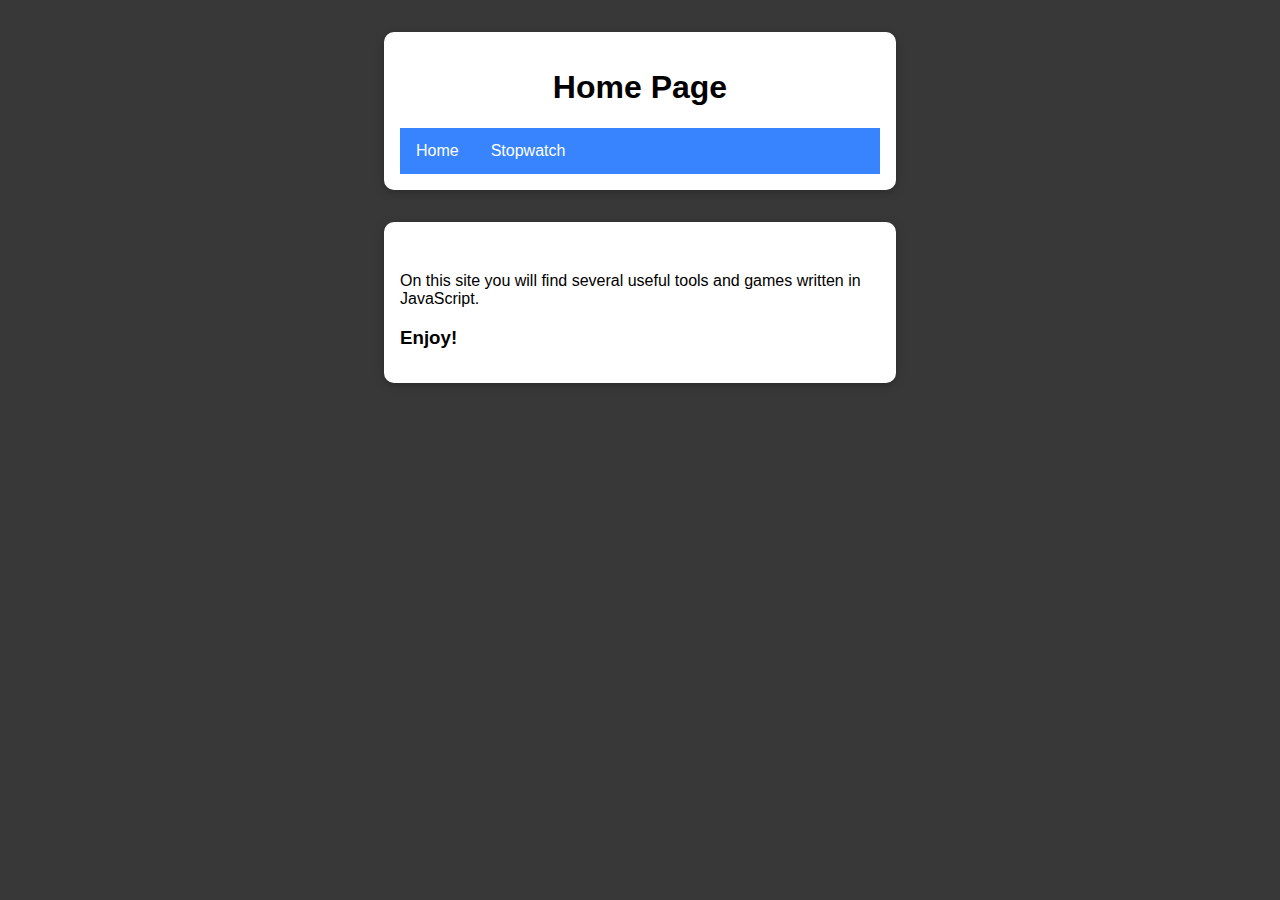
==== index.html @ e2562d3a "First Commit" ====
<!DOCTYPE html>
<html lang="en">
  <head>
    <meta charset="UTF-8" />
    <meta name="viewport" content="width=device-width, initial-scale=1.0" />
    <meta http-equiv="X-UA-Compatible" content="ie=edge" />
    <title>My Projects</title>
    <link rel="stylesheet" href="styles/main.css" />
  </head>
  <body>
    <section id="page-heading">
      <h1>Home Page</h1>
      <div class="topnav">
        <a href="index.html">Home</a>
        <a href="stopwatch.html">Stopwatch</a>
      </div>
    </section>
    <section id="home-page-body">
      <br>
      <p>On this site you will find several useful tools and games written in JavaScript.</p>
      <h3>Enjoy!</h3>
    </section>
  </body>
</html>
---- styles/main.css ----
html {
	font-family: sans-serif;
}

body {
  background: #383838;
  text-align: center;
  color: black;
}

.topnav {
	overflow: hidden;
	background-color: #3884ff;
}

.topnav a {
	float: left;
	display: block;
	color: white;
	text-align: center;
	padding: 14px 16px;
	text-decoration: none;
}

.topnav a:hover {
	background-color: #7aadff;
	color: black;
}

button {
	font: inherit;
	background: #3884ff;
	border: 1px solid #3884ff;
	color: white;
	padding: 1rem 3rem;
	border-radius: 6px;
	cursor: pointer;
	margin: 0.5rem;
}

button:hover,
button:active {
	background: #5898ff;
	border-color: #5898ff;
}

#page-heading {
	margin: 2rem auto;
  width: 30rem;
  text-align: center;
  border-radius: 10px;
  padding: 1rem;
  box-shadow: 0 2px 8px rgba(0, 0, 0, 0.25);
  background: white;
}

#home-page-body {
	margin: 2rem auto;
  width: 30rem;
  text-align: left;
  border-radius: 10px;
  padding: 1rem;
  box-shadow: 0 2px 8px rgba(0, 0, 0, 0.25);
  background: white;
}

#stopwatch-page-body {
	margin: 2rem auto;
  width: 30rem;
  text-align: center;
  border-radius: 10px;
  padding: 1rem;
  box-shadow: 0 2px 8px rgba(0, 0, 0, 0.25);
  background: white;
}

.numbers {
	font-size: 30px;
}
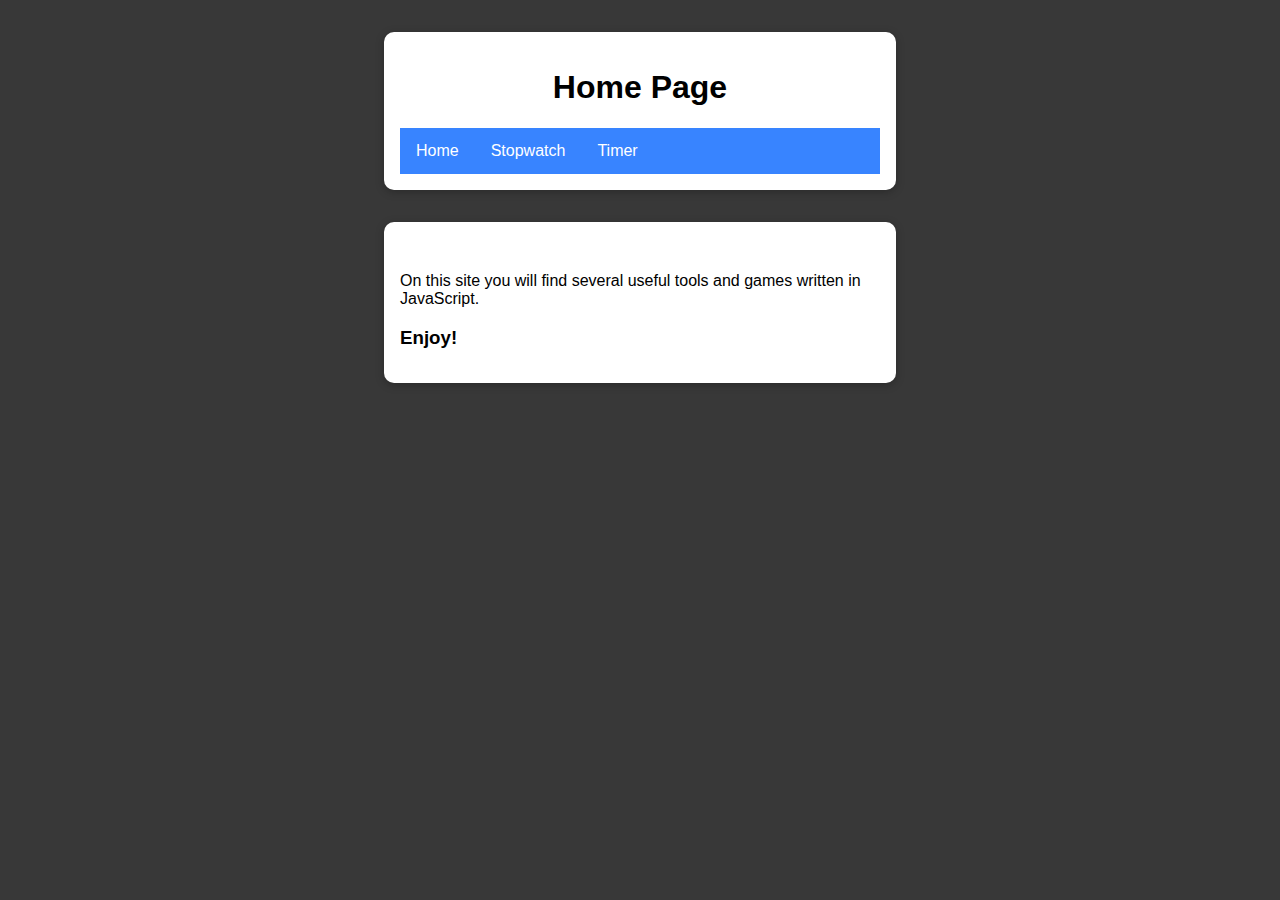
==== commit 6b25bb4b: "timer v 0.1" ====
--- a/index.html
+++ b/index.html
@@ -13,6 +13,7 @@
       <div class="topnav">
         <a href="index.html">Home</a>
         <a href="stopwatch.html">Stopwatch</a>
+        <a href="timer.html">Timer</a>
       </div>
     </section>
     <section id="home-page-body">
--- a/styles/main.css
+++ b/styles/main.css
@@ -74,6 +74,16 @@
   background: white;
 }
 
+#timer-page-body {
+	margin: 2rem auto;
+  width: 30rem;
+  text-align: center;
+  border-radius: 10px;
+  padding: 1rem;
+  box-shadow: 0 2px 8px rgba(0, 0, 0, 0.25);
+  background: white;
+}
+
 .numbers {
 	font-size: 30px;
 }